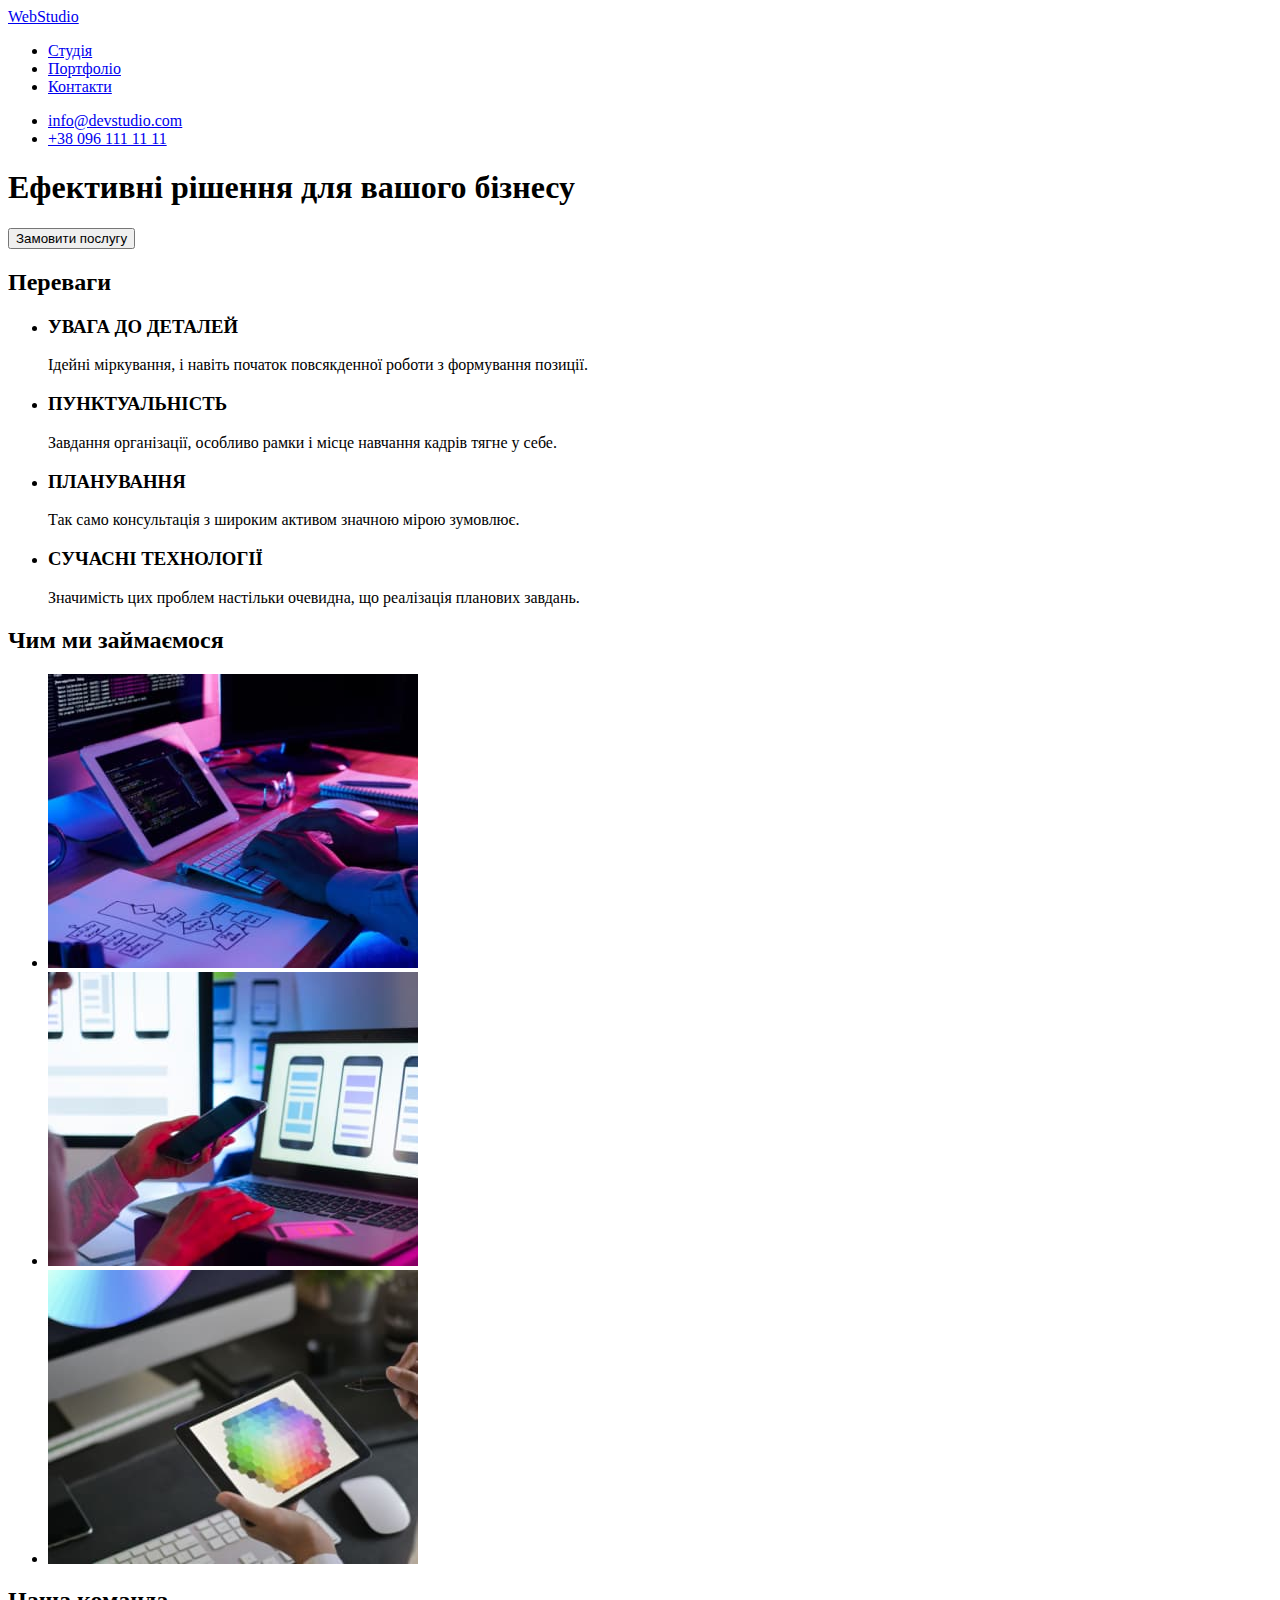
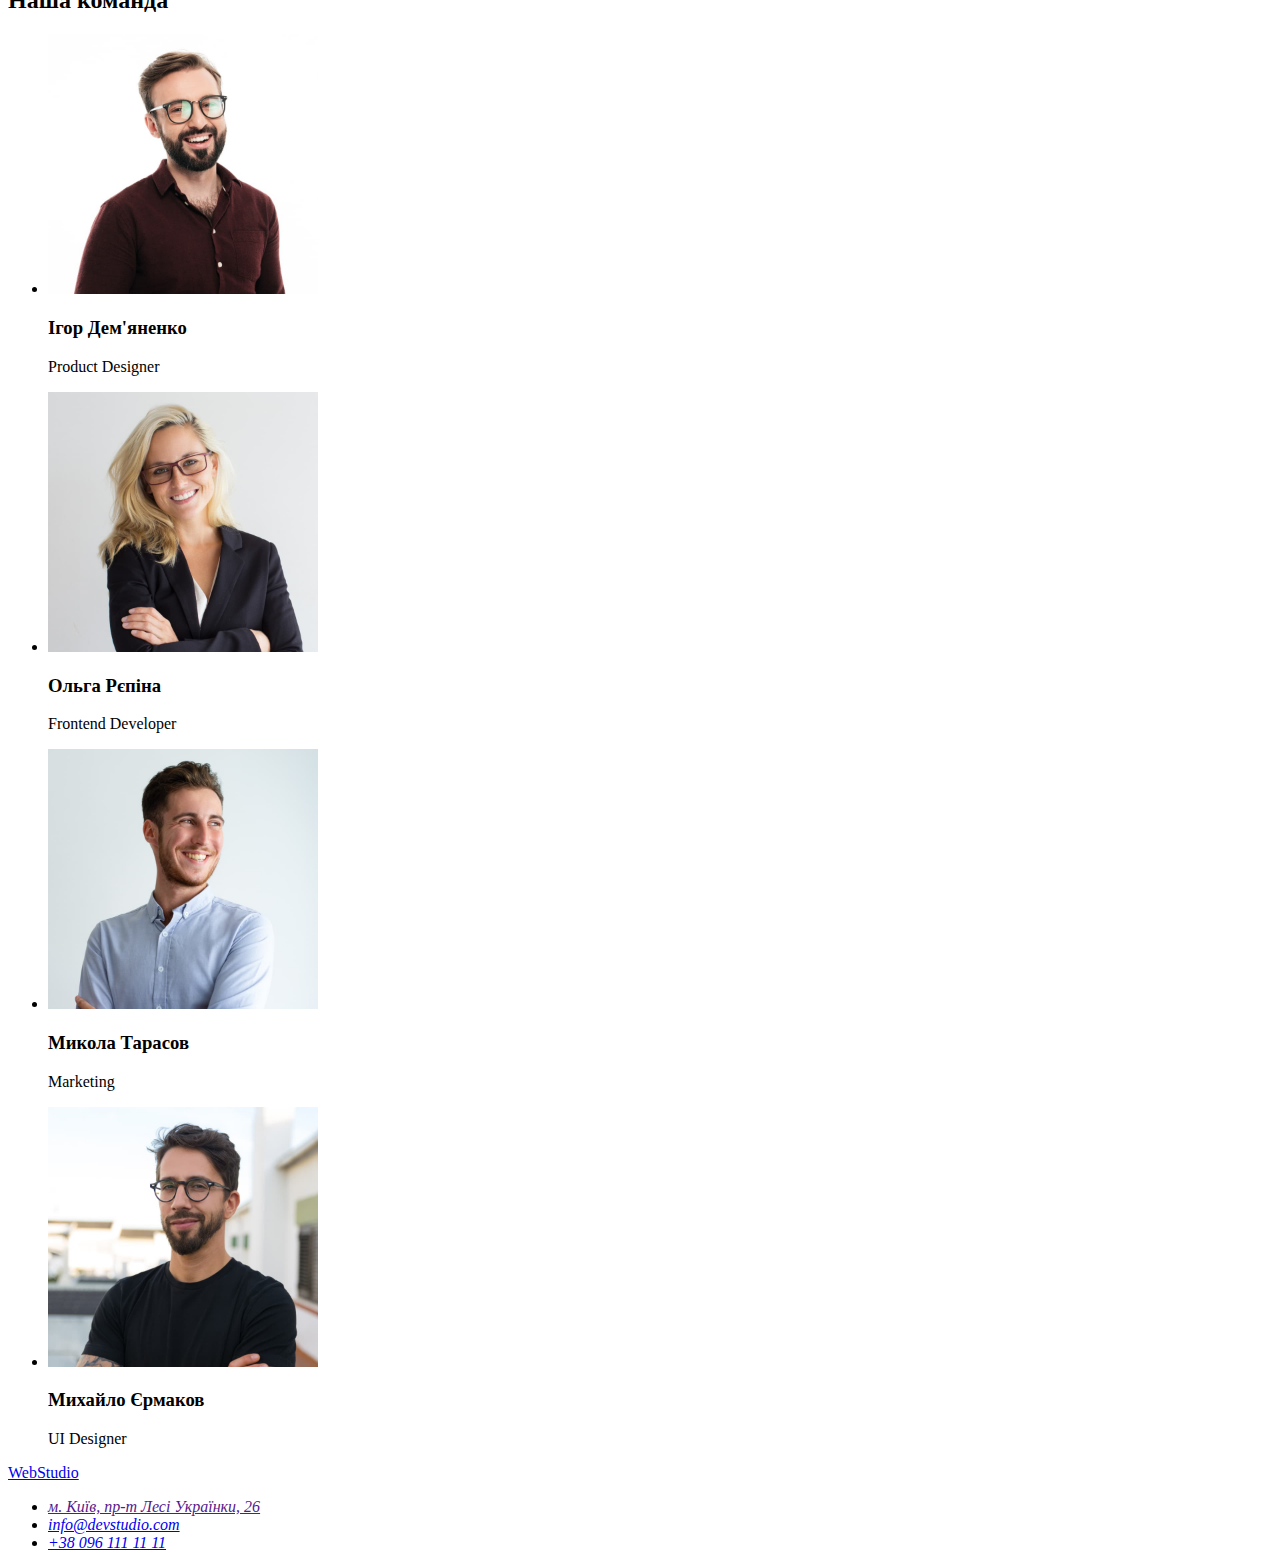
==== index.html @ 5dc20146 "Initial commit" ====
<!DOCTYPE html>
<html lang="uk">

<head>
    <meta charset="UTF-8">
    <meta http-equiv="X-UA-Compatible" content="IE=edge">
    <meta name="viewport" content="width=device-width, initial-scale=1.0">
    <title>WebStudio</title>
</head>
<body>
    <!--Шапка-->
    <header>
        <nav>
            <a href="./index.html">WebStudio</a>
            <ul>
                <li><a href="./index.html">Студія</a></li>
                <li><a href="./index.html">Портфоліо</a></li>
                <li><a href="./index.html">Контакти</a></li>
            </ul>
        </nav>
        <ul>
            <li><a href="mailto:info@devstudio.com">info@devstudio.com</a></li>
            <li><a href="tel:+380961111111">+38 096 111 11 11</a></li>
        </ul>
    </header>
    <main>
        <!--Герой-->
        <section>
            <h1>Ефективні рішення для вашого бізнесу</h1>
            <button type="button">Замовити послугу</button>
        </section>
        <!--Преимущества-->
        <section>
            <h2>Переваги</h2>
            <ul>
                <li>
                    <h3>УВАГА ДО ДЕТАЛЕЙ</h3>
                    <p>Ідейні міркування, і навіть початок повсякденної роботи з формування позиції.</p>
                </li>
                <li>
                    <h3>ПУНКТУАЛЬНІСТЬ</h3>
                    <p>Завдання організації, особливо рамки і місце навчання кадрів тягне у себе.</p>
                </li>
                <li>
                    <h3>ПЛАНУВАННЯ</h3>
                    <p>Так само консультація з широким активом значною мірою зумовлює.</p>
                </li>
                <li>
                    <h3>СУЧАСНІ ТЕХНОЛОГІЇ</h3>
                    <p>Значимість цих проблем настільки очевидна, що реалізація планових завдань.</p>
                </li>
            </ul>
        </section>
        <!--Виды работ-->
        <section>
            <h2>Чим ми займаємося</h2>
            <ul>
                <li><img src="./images/box-1.jpg" alt="види робіт" width="370"></li>
                <li><img src="./images/box-2.jpg" alt="види робіт" width="370"></li>
                <li><img src="./images/box-3.jpg" alt="види робіт" width="370"></li>
            </ul>
        </section>
        <!--Команда-->
        <section>
            <h2>Наша команда</h2>
            <ul>
                <li>
                    <img src="./images/com-1.jpg" alt="портрет" width="270">
                    <h3>Ігор Дем'яненко</h3>
                    <p lang="en">Product Designer</p>
                </li>
                <li>
                    <img src="./images/com-2.jpg" alt="портрет" width="270">
                    <h3>Ольга Рєпіна</h3>
                    <p lang="en">Frontend Developer</p>
                </li>
                <li>
                    <img src="./images/com-3.jpg" alt="портрет" width="270">
                    <h3>Микола Тарасов</h3>
                    <p lang="en">Marketing</p>
                </li>
                <li>
                    <img src="./images/com-4.jpg" alt="портрет" width="270">
                    <h3>Михайло Єрмаков</h3>
                    <p lang="en">UI Designer</p>
                </li>
            </ul>
        </section>
    </main>
    <footer>
        <a href="./index.html">WebStudio</a>
        <address>
            <ul>
                <li> <a href="">м. Київ, пр-т Лесі Українки, 26</a></li>
                <li> <a href="malto:info@devstudio.com">info@devstudio.com</a></li>
                <li> <a href="tel:+380961111111">+38 096 111 11 11</a></li>
            </ul>
        </address>
    </footer>
</body>
</html>
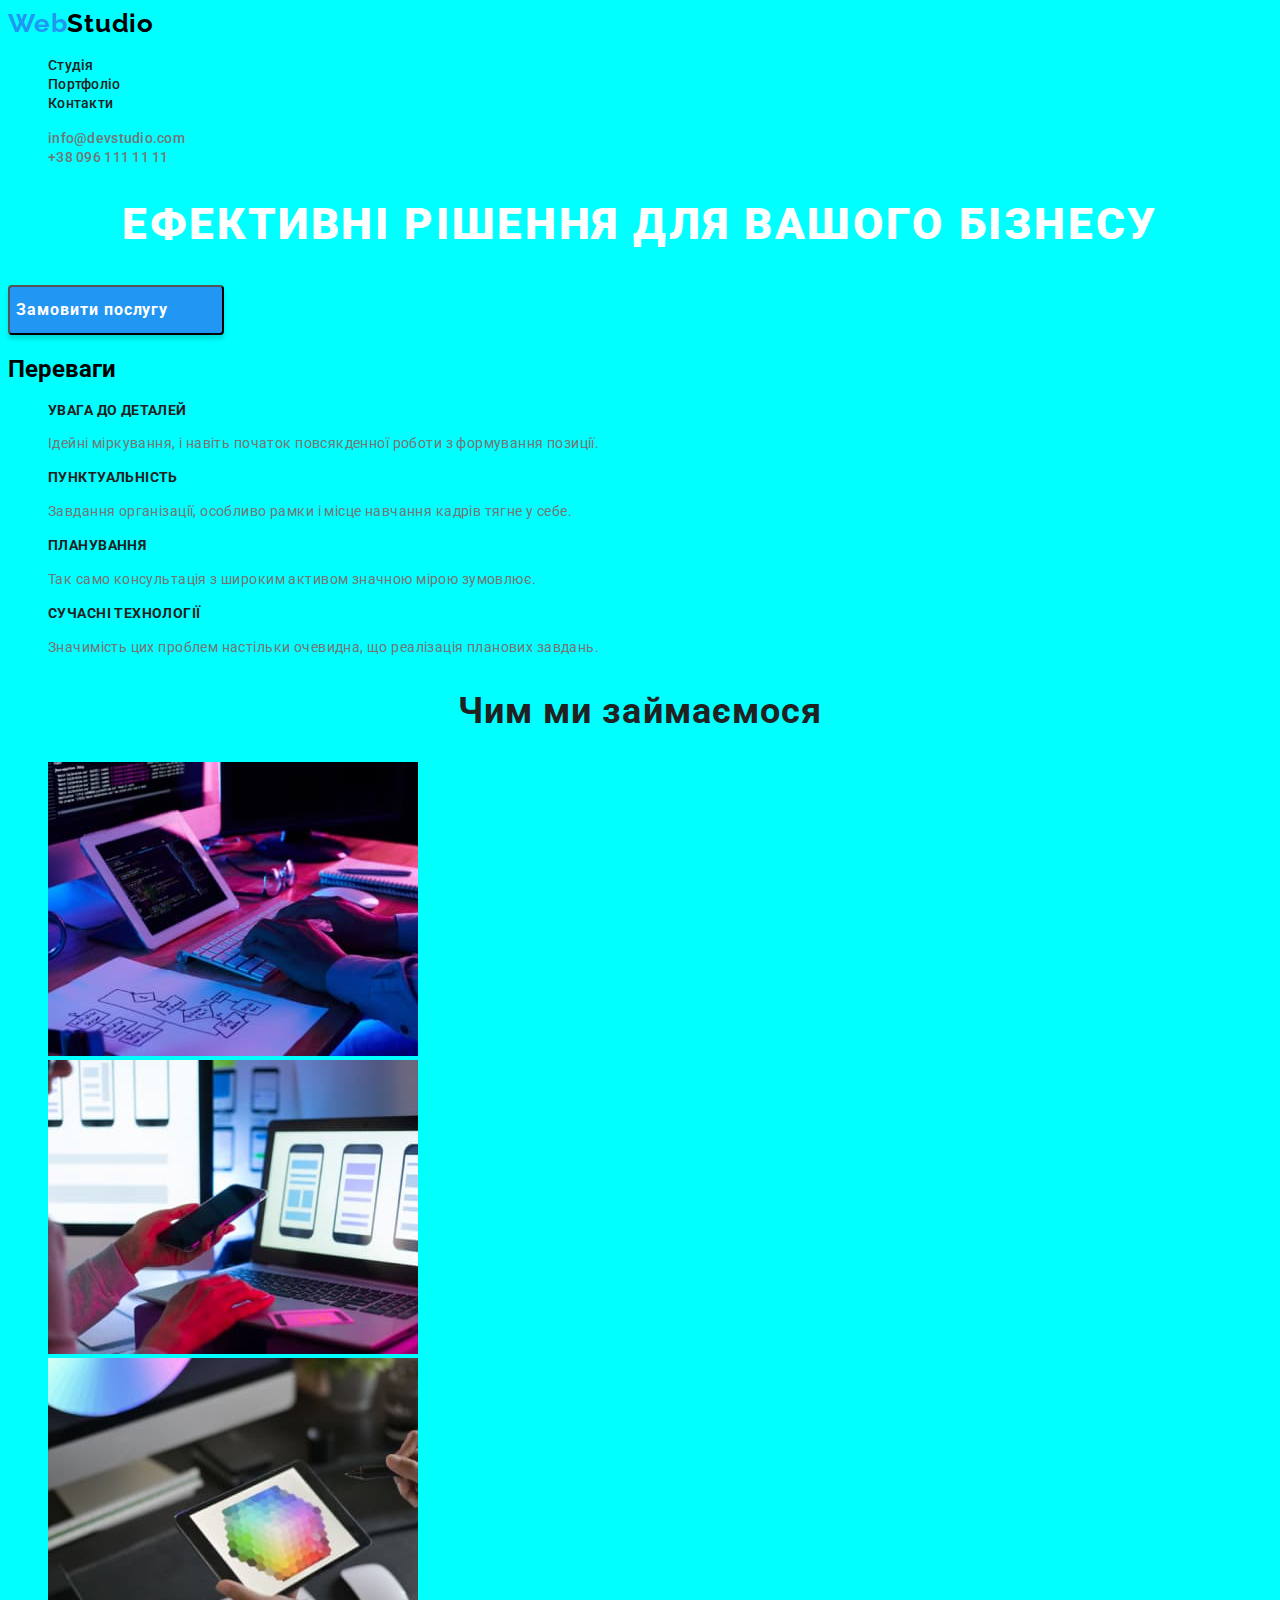
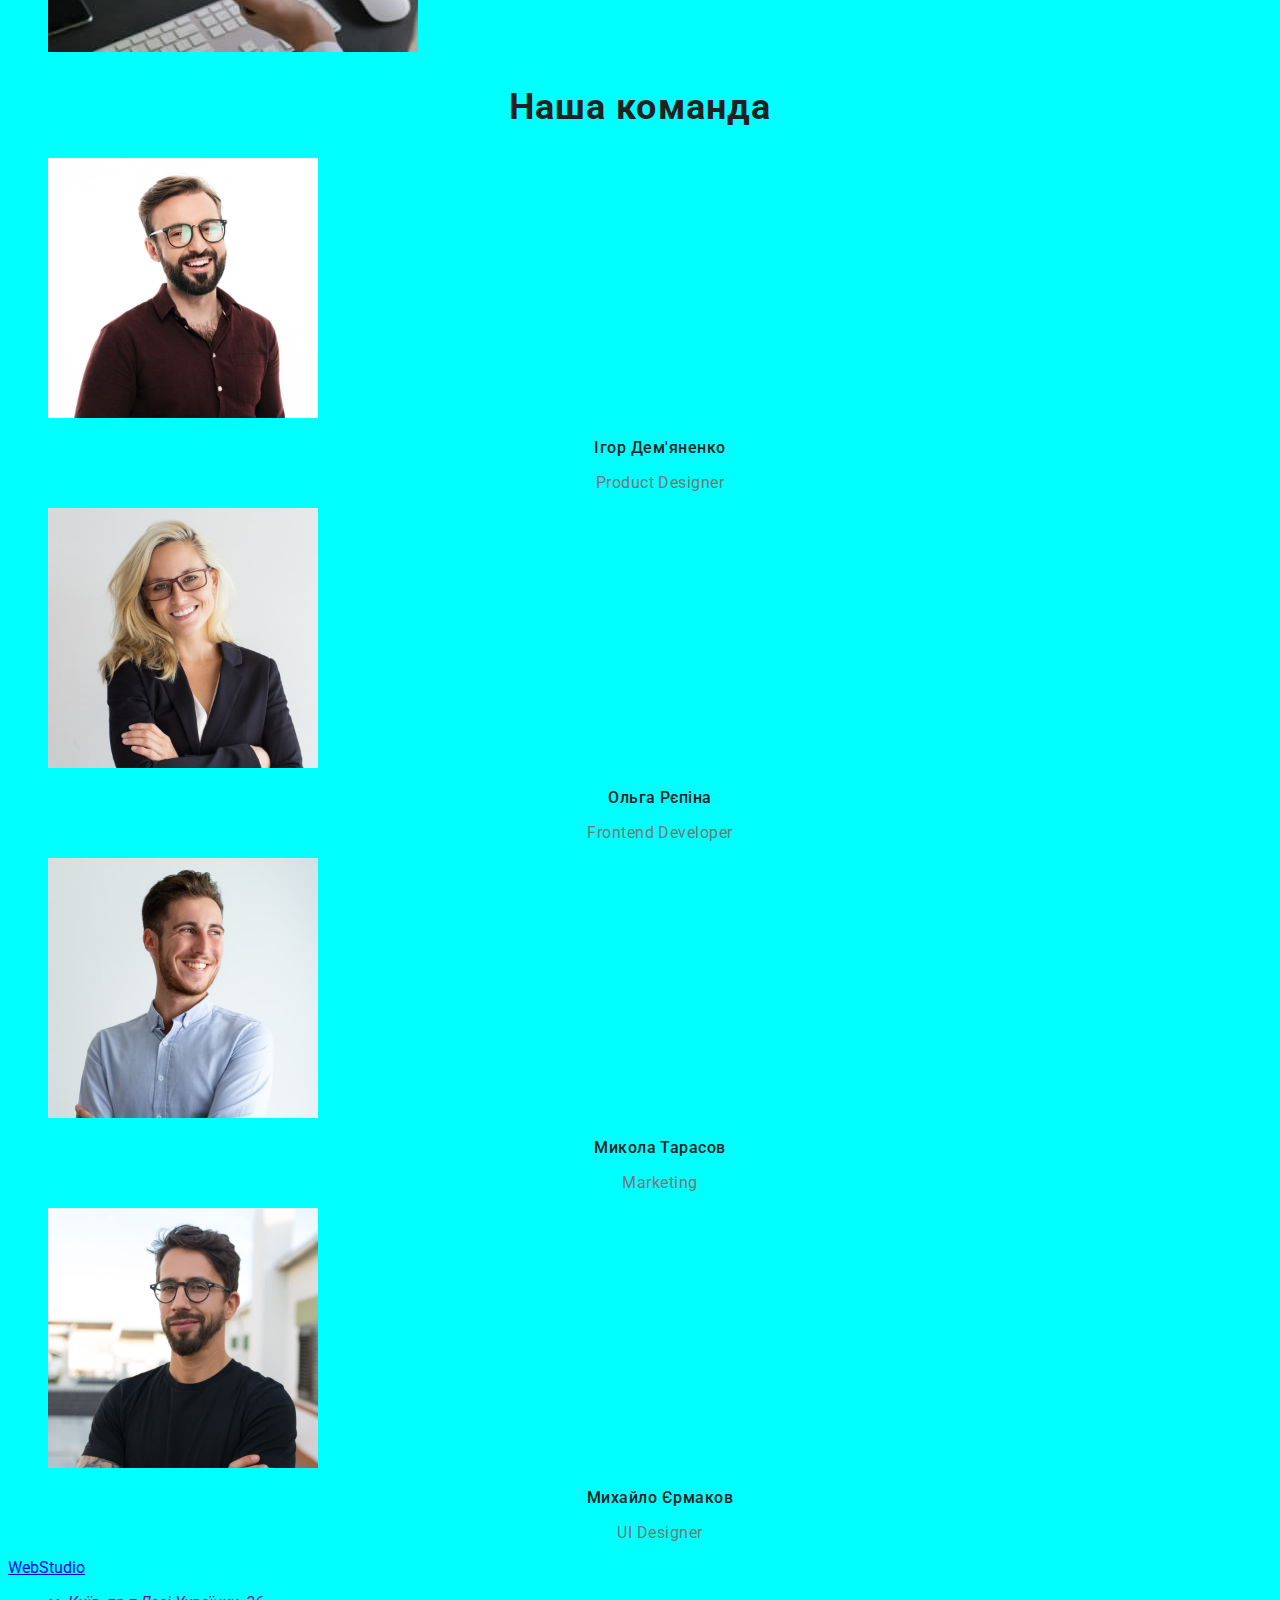
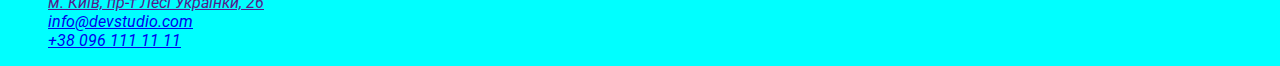
==== commit cbb7ff74: "add html portfolio" ====
--- a/index.html
+++ b/index.html
@@ -1,101 +1,142 @@
 <!DOCTYPE html>
 <html lang="uk">
-
-<head>
-    <meta charset="UTF-8">
-    <meta http-equiv="X-UA-Compatible" content="IE=edge">
-    <meta name="viewport" content="width=device-width, initial-scale=1.0">
+  <head>
+    <meta charset="UTF-8" />
+    <meta http-equiv="X-UA-Compatible" content="IE=edge" />
+    <meta name="viewport" content="width=device-width, initial-scale=1.0" />
     <title>WebStudio</title>
-</head>
-<body>
+    <link rel="preconnect" href="https://fonts.googleapis.com" />
+    <link rel="preconnect" href="https://fonts.gstatic.com" crossorigin />
+    <link
+      href="https://fonts.googleapis.com/css2?family=Raleway:wght@700&family=Roboto:wght@400;500;700;900&display=swap"
+      rel="stylesheet"
+    />
+    <link rel="stylesheet" href="./css/styles.css" />
+  </head>
+  <body>
     <!--Шапка-->
-    <header>
-        <nav>
-            <a href="./index.html">WebStudio</a>
-            <ul>
-                <li><a href="./index.html">Студія</a></li>
-                <li><a href="./index.html">Портфоліо</a></li>
-                <li><a href="./index.html">Контакти</a></li>
-            </ul>
-        </nav>
-        <ul>
-            <li><a href="mailto:info@devstudio.com">info@devstudio.com</a></li>
-            <li><a href="tel:+380961111111">+38 096 111 11 11</a></li>
+    <header class="header">
+      <nav class="header-nav">
+        <a class="logo link" href="./index.html"
+          >Web<span class="logo-header">Studio</span></a
+        >
+        <ul class="header-nav-list">
+          <li class="header-nav-item">
+            <a class="header-nav-link link" href="./index.html">Студія</a>
+          </li>
+          <li class="header-nav-item">
+            <a class="header-nav-link link" href="./portfolio.html"
+              >Портфоліо</a
+            >
+          </li>
+          <li class="header-nav-item">
+            <a class="header-nav-link link" href="./index.html">Контакти</a>
+          </li>
         </ul>
+      </nav>
+      <ul class="header-list">
+        <li class="header-item">
+          <a class="header-link link" href="mailto:info@devstudio.com"
+            >info@devstudio.com</a
+          >
+        </li>
+        <li class="header-item">
+          <a class="header-link link" href="tel:+380961111111"
+            >+38 096 111 11 11</a
+          >
+        </li>
+      </ul>
     </header>
     <main>
-        <!--Герой-->
-        <section>
-            <h1>Ефективні рішення для вашого бізнесу</h1>
-            <button type="button">Замовити послугу</button>
-        </section>
-        <!--Преимущества-->
-        <section>
-            <h2>Переваги</h2>
-            <ul>
-                <li>
-                    <h3>УВАГА ДО ДЕТАЛЕЙ</h3>
-                    <p>Ідейні міркування, і навіть початок повсякденної роботи з формування позиції.</p>
-                </li>
-                <li>
-                    <h3>ПУНКТУАЛЬНІСТЬ</h3>
-                    <p>Завдання організації, особливо рамки і місце навчання кадрів тягне у себе.</p>
-                </li>
-                <li>
-                    <h3>ПЛАНУВАННЯ</h3>
-                    <p>Так само консультація з широким активом значною мірою зумовлює.</p>
-                </li>
-                <li>
-                    <h3>СУЧАСНІ ТЕХНОЛОГІЇ</h3>
-                    <p>Значимість цих проблем настільки очевидна, що реалізація планових завдань.</p>
-                </li>
-            </ul>
-        </section>
-        <!--Виды работ-->
-        <section>
-            <h2>Чим ми займаємося</h2>
-            <ul>
-                <li><img src="./images/box-1.jpg" alt="види робіт" width="370"></li>
-                <li><img src="./images/box-2.jpg" alt="види робіт" width="370"></li>
-                <li><img src="./images/box-3.jpg" alt="види робіт" width="370"></li>
-            </ul>
-        </section>
-        <!--Команда-->
-        <section>
-            <h2>Наша команда</h2>
-            <ul>
-                <li>
-                    <img src="./images/com-1.jpg" alt="портрет" width="270">
-                    <h3>Ігор Дем'яненко</h3>
-                    <p lang="en">Product Designer</p>
-                </li>
-                <li>
-                    <img src="./images/com-2.jpg" alt="портрет" width="270">
-                    <h3>Ольга Рєпіна</h3>
-                    <p lang="en">Frontend Developer</p>
-                </li>
-                <li>
-                    <img src="./images/com-3.jpg" alt="портрет" width="270">
-                    <h3>Микола Тарасов</h3>
-                    <p lang="en">Marketing</p>
-                </li>
-                <li>
-                    <img src="./images/com-4.jpg" alt="портрет" width="270">
-                    <h3>Михайло Єрмаков</h3>
-                    <p lang="en">UI Designer</p>
-                </li>
-            </ul>
-        </section>
+      <!--Герой-->
+      <section class="hero">
+        <h1 class="hero-title">Ефективні рішення для вашого бізнесу</h1>
+        <button class="hero-button" type="button">Замовити послугу</button>
+      </section>
+      <!--Преимущества-->
+      <section class="features">
+        <h2>Переваги</h2>
+        <ul class="features-list">
+          <li class="features-item">
+            <h3 class="features-title">УВАГА ДО ДЕТАЛЕЙ</h3>
+            <p class="features-text">
+              Ідейні міркування, і навіть початок повсякденної роботи з
+              формування позиції.
+            </p>
+          </li>
+          <li class="features-item">
+            <h3 class="features-title">ПУНКТУАЛЬНІСТЬ</h3>
+            <p class="features-text">
+              Завдання організації, особливо рамки і місце навчання кадрів тягне
+              у себе.
+            </p>
+          </li>
+          <li class="features-item">
+            <h3 class="features-title">ПЛАНУВАННЯ</h3>
+            <p class="features-text">
+              Так само консультація з широким активом значною мірою зумовлює.
+            </p>
+          </li>
+          <li class="features-item">
+            <h3 class="features-title">СУЧАСНІ ТЕХНОЛОГІЇ</h3>
+            <p class="features-text">
+              Значимість цих проблем настільки очевидна, що реалізація планових
+              завдань.
+            </p>
+          </li>
+        </ul>
+      </section>
+      <!--Виды работ-->
+      <section class="work">
+        <h2 class="work-title">Чим ми займаємося</h2>
+        <ul class="work-list">
+          <li class="work-item">
+            <img src="./images/box-1.jpg" alt="види робіт" width="370" />
+          </li>
+          <li class="work-item">
+            <img src="./images/box-2.jpg" alt="види робіт" width="370" />
+          </li>
+          <li class="work-item">
+            <img src="./images/box-3.jpg" alt="види робіт" width="370" />
+          </li>
+        </ul>
+      </section>
+      <!--Команда-->
+      <section class="team">
+        <h2 class="team-title">Наша команда</h2>
+        <ul class="team-list">
+          <li class="team-item">
+            <img src="./images/com-1.jpg" alt="портрет" width="270" />
+            <h3 class="team-title-secondary">Ігор Дем'яненко</h3>
+            <p class="team-text" lang="en">Product Designer</p>
+          </li>
+          <li class="team-item">
+            <img src="./images/com-2.jpg" alt="портрет" width="270" />
+            <h3 class="team-title-secondary">Ольга Рєпіна</h3>
+            <p class="team-text" lang="en">Frontend Developer</p>
+          </li>
+          <li class="team-item">
+            <img src="./images/com-3.jpg" alt="портрет" width="270" />
+            <h3 class="team-title-secondary">Микола Тарасов</h3>
+            <p class="team-text" lang="en">Marketing</p>
+          </li>
+          <li class="team-item">
+            <img src="./images/com-4.jpg" alt="портрет" width="270" />
+            <h3 class="team-title-secondary">Михайло Єрмаков</h3>
+            <p class="team-text" lang="en">UI Designer</p>
+          </li>
+        </ul>
+      </section>
     </main>
-    <footer>
-        <a href="./index.html">WebStudio</a>
-        <address>
-            <ul>
-                <li> <a href="">м. Київ, пр-т Лесі Українки, 26</a></li>
-                <li> <a href="malto:info@devstudio.com">info@devstudio.com</a></li>
-                <li> <a href="tel:+380961111111">+38 096 111 11 11</a></li>
-            </ul>
-        </address>
+    <footer class="footer">
+      <a href="./index.html">WebStudio</a>
+      <address>
+        <ul>
+          <li><a href="">м. Київ, пр-т Лесі Українки, 26</a></li>
+          <li><a href="malto:info@devstudio.com">info@devstudio.com</a></li>
+          <li><a href="tel:+380961111111">+38 096 111 11 11</a></li>
+        </ul>
+      </address>
     </footer>
-</body>
-</html>+  </body>
+</html>
--- a/css/styles.css
+++ b/css/styles.css
@@ -0,0 +1,149 @@
+:root {
+  --primery-text-color: #757575;
+  --title-text-color: #212121;
+  --accent-color: #2196f3;
+}
+body {
+  font-family: Roboto, sans-serif;
+  background-color: aqua;
+}
+
+ul {
+  list-style: none;
+}
+
+.link {
+  text-decoration: none;
+}
+
+/* -------Header------- */
+.logo:hover,
+.logo:focus {
+  color: var(--accent-color);
+}
+.logo {
+  font-family: "Raleway";
+  font-style: normal;
+  font-weight: 700;
+  font-size: 26px;
+  line-height: 1.19;
+  letter-spacing: 0.03em;
+  color: var(--accent-color);
+}
+
+.logo-header {
+  color: #000000;
+}
+
+.header-nav-link:hover,
+.header-nav-link:focus {
+  color: var(--accent-color);
+}
+
+.header-nav-link.current {
+  color: var(--accent-color);
+}
+.header-nav-link {
+  font-weight: 500;
+  font-size: 14px;
+  line-height: 1.14;
+  letter-spacing: 0.02em;
+  color: var(--title-text-color);
+}
+
+.header-link:hover,
+.header-link:focus {
+  color: var(--accent-color);
+}
+
+.header-link {
+  font-weight: 500;
+  font-size: 14px;
+  line-height: 1.14;
+  letter-spacing: 0.02em;
+  color: var(--primery-text-color);
+}
+
+/* -------Hero------- */
+
+.hero-title {
+  font-weight: 900;
+  font-size: 44px;
+  line-height: 1.36;
+  text-align: center;
+  letter-spacing: 0.06em;
+  text-transform: uppercase;
+  color: #ffffff;
+}
+
+.hero-button {
+  font-family: inherit;
+  font-weight: 700;
+  font-size: 16px;
+  line-height: 1.88;
+  display: flex;
+  align-items: center;
+  text-align: center;
+  letter-spacing: 0.06em;
+  color: #ffffff;
+
+  width: 216px;
+  height: 50px;
+  left: 692px;
+  top: 430px;
+
+  background: #2196f3;
+  box-shadow: 0px 4px 4px rgba(0, 0, 0, 0.15);
+  border-radius: 4px;
+}
+
+/* -------Features------- */
+
+.features-title {
+  font-weight: 700;
+  font-size: 14px;
+  line-height: 1.14;
+  letter-spacing: 0.03em;
+  text-transform: uppercase;
+  color: var(--title-text-color);
+}
+
+.features-text {
+  font-weight: 400;
+  font-size: 14px;
+  line-height: 1.71;
+  letter-spacing: 0.03em;
+  color: var(--primery-text-color);
+}
+
+/* -------Work------- */
+
+.work-title,
+.team-title {
+  font-weight: 700;
+  font-size: 36px;
+  line-height: 1.17;
+  text-align: center;
+  letter-spacing: 0.03em;
+  color: var(--title-text-color);
+}
+
+/* -------Team------- */
+
+.team-title-secondary {
+  font-weight: 500;
+  font-size: 16px;
+  line-height: 1.19;
+  text-align: center;
+  letter-spacing: 0.03em;
+  color: var(--title-text-color);
+}
+
+.team-text {
+  font-weight: 400;
+  font-size: 16px;
+  line-height: 1.19;
+  text-align: center;
+  letter-spacing: 0.03em;
+  color: var(--primery-text-color);
+}
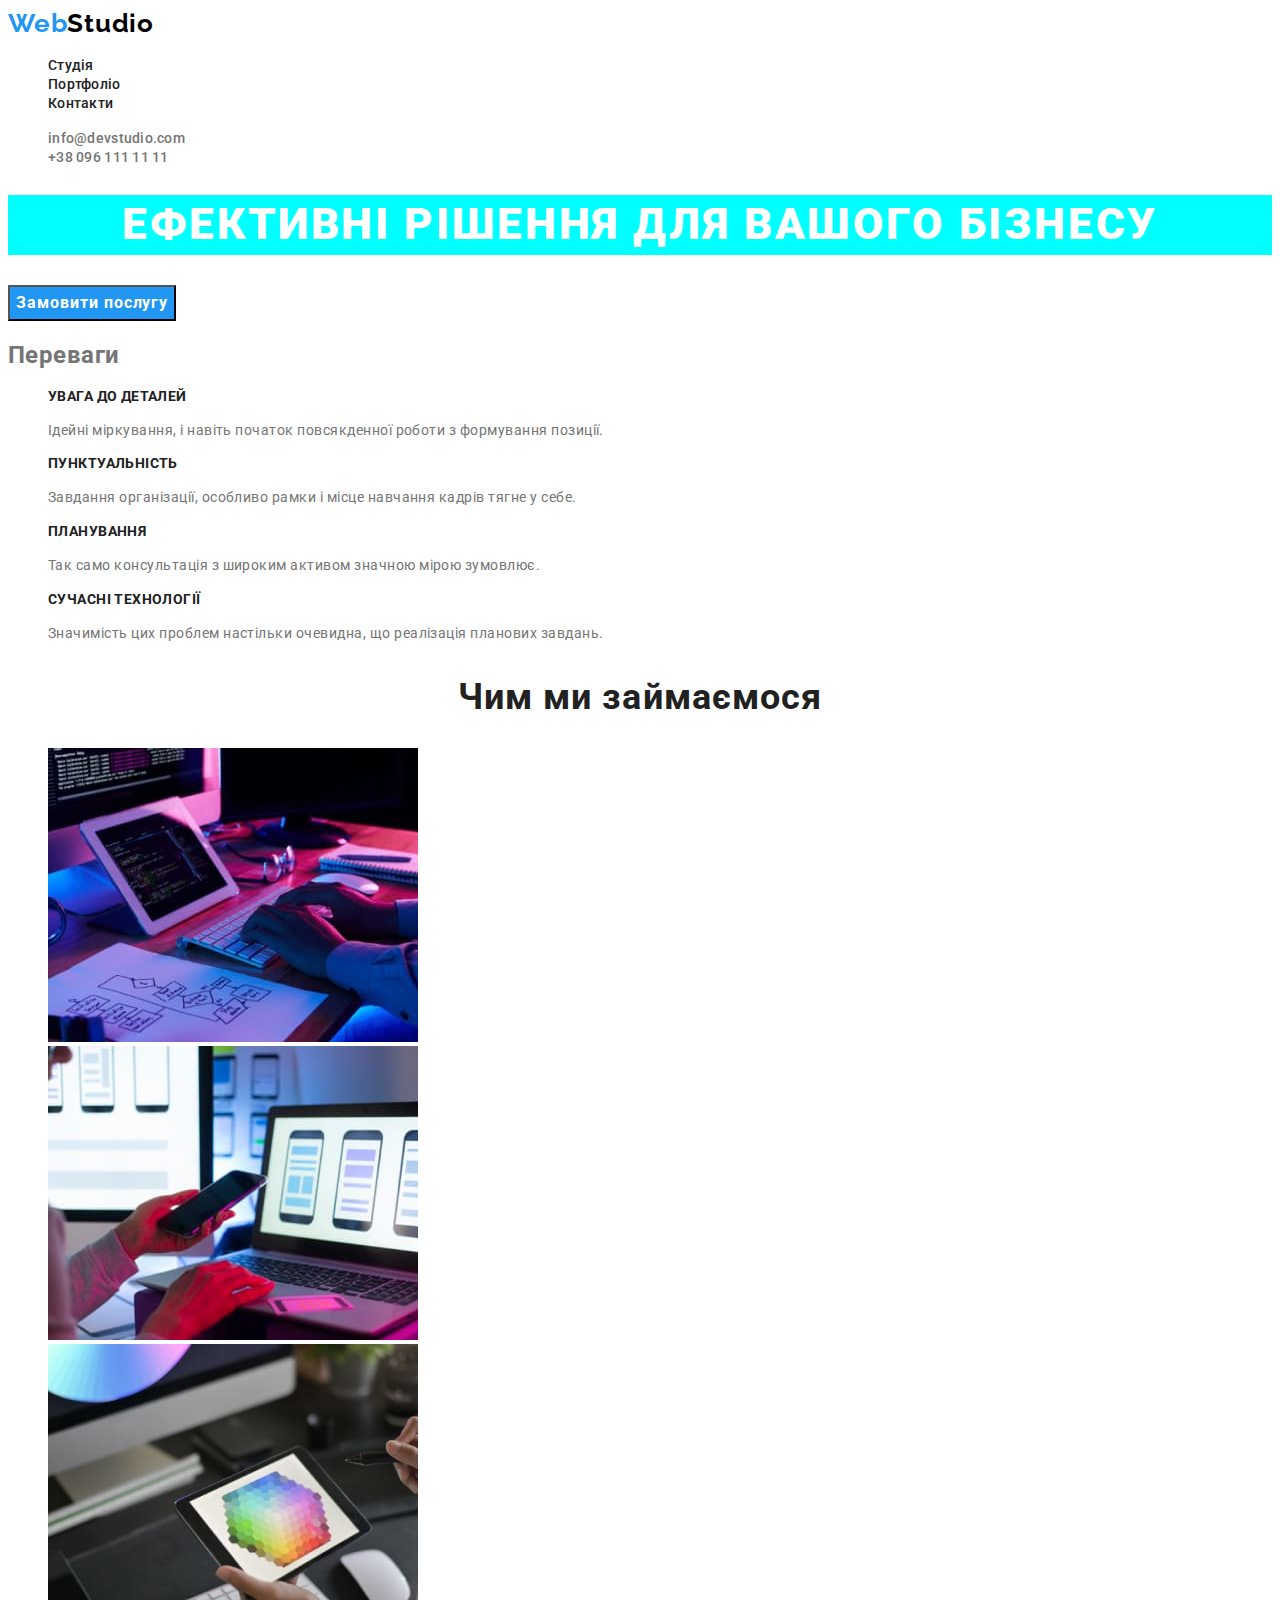
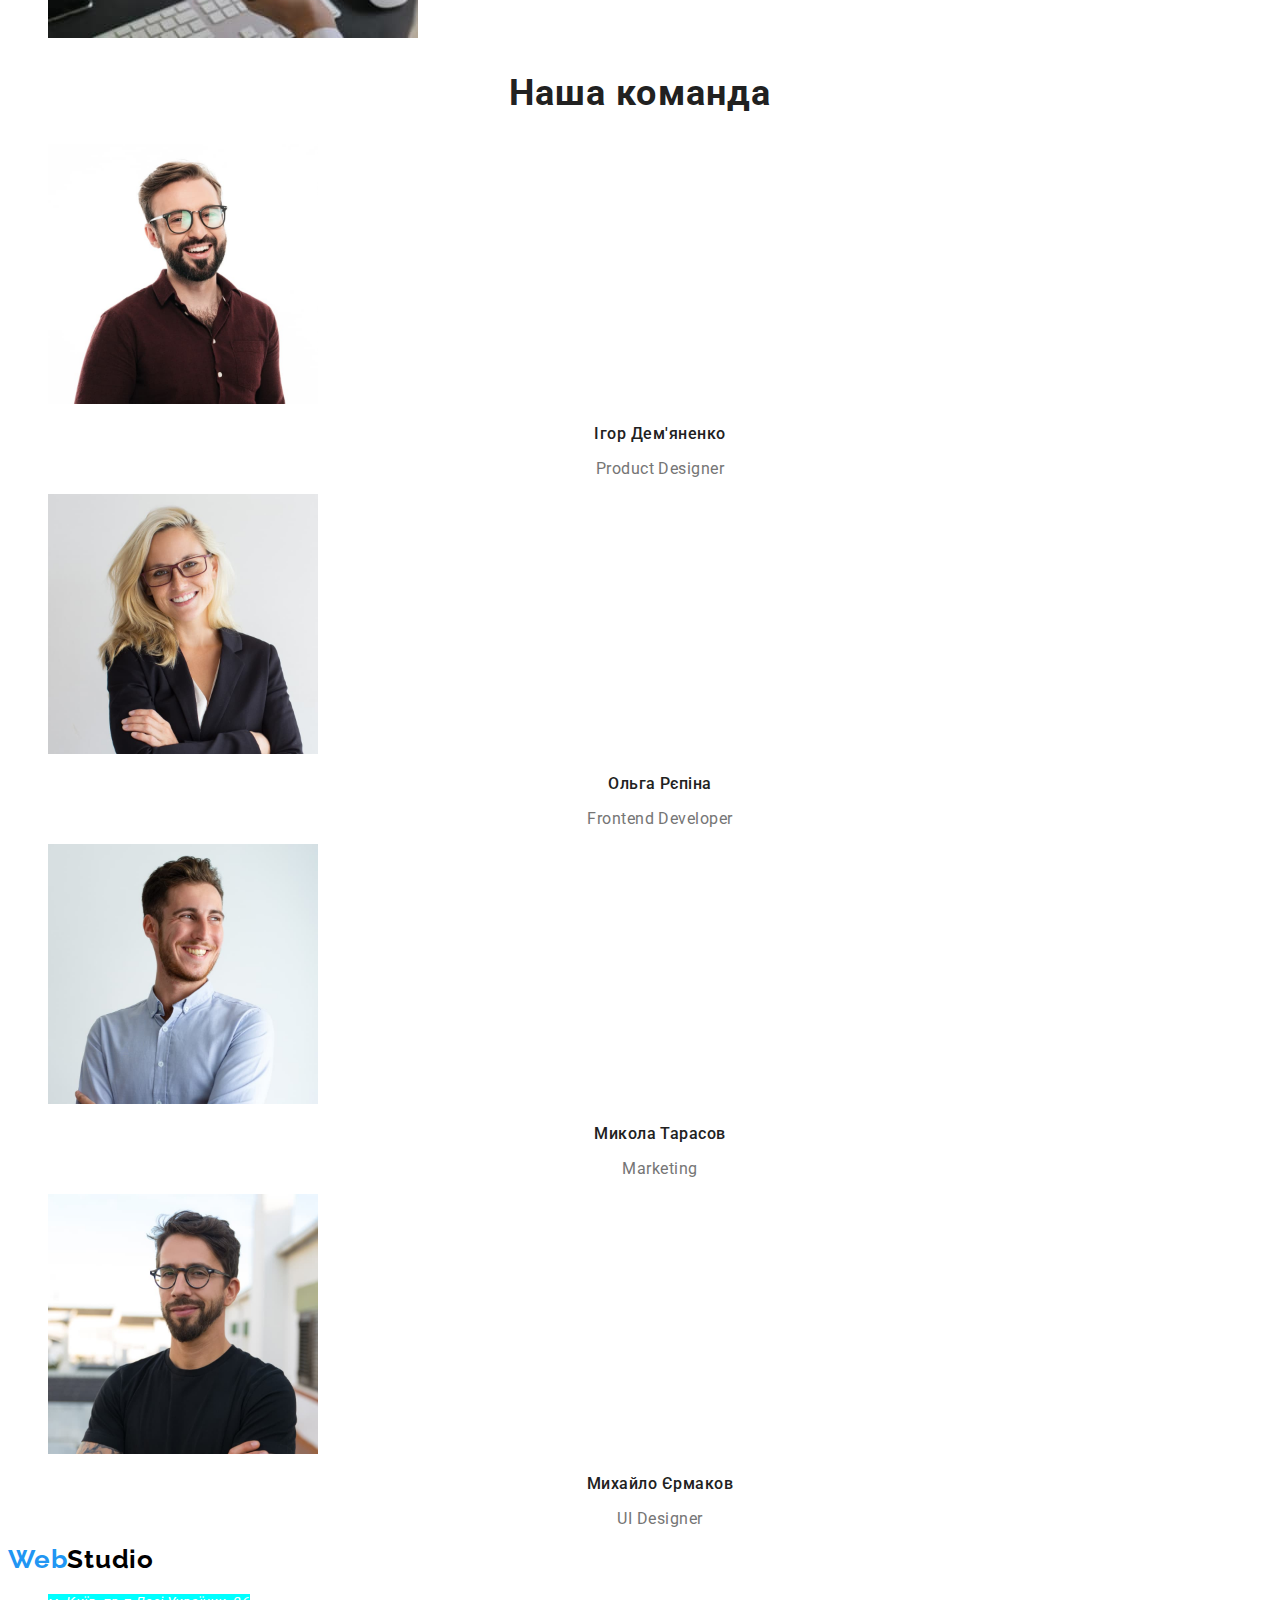
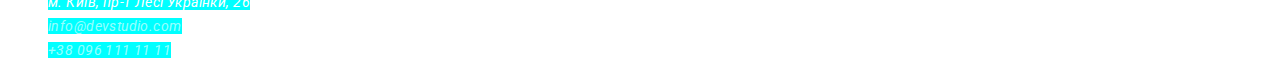
==== commit b4f29918: "add second homework" ====
--- a/index.html
+++ b/index.html
@@ -18,7 +18,7 @@
     <header class="header">
       <nav class="header-nav">
         <a class="logo link" href="./index.html"
-          >Web<span class="logo-header">Studio</span></a
+          >Web<span class="logo-secondary">Studio</span></a
         >
         <ul class="header-nav-list">
           <li class="header-nav-item">
@@ -87,16 +87,16 @@
         </ul>
       </section>
       <!--Виды работ-->
-      <section class="work">
-        <h2 class="work-title">Чим ми займаємося</h2>
-        <ul class="work-list">
-          <li class="work-item">
+      <section class="works">
+        <h2 class="works-title">Чим ми займаємося</h2>
+        <ul class="works-list">
+          <li class="works-item">
             <img src="./images/box-1.jpg" alt="види робіт" width="370" />
           </li>
-          <li class="work-item">
+          <li class="works-item">
             <img src="./images/box-2.jpg" alt="види робіт" width="370" />
           </li>
-          <li class="work-item">
+          <li class="works-item">
             <img src="./images/box-3.jpg" alt="види робіт" width="370" />
           </li>
         </ul>
@@ -129,12 +129,26 @@
       </section>
     </main>
     <footer class="footer">
-      <a href="./index.html">WebStudio</a>
+      <a class="logo link" href="./index.html"
+        >Web<span class="logo-secondary">Studio</span></a
+      >
       <address>
-        <ul>
-          <li><a href="">м. Київ, пр-т Лесі Українки, 26</a></li>
-          <li><a href="malto:info@devstudio.com">info@devstudio.com</a></li>
-          <li><a href="tel:+380961111111">+38 096 111 11 11</a></li>
+        <ul class="footer-list">
+          <li>
+            <a class="footer-link link address" href=""
+              >м. Київ, пр-т Лесі Українки, 26</a
+            >
+          </li>
+          <li>
+            <a class="footer-link link" href="malto:info@devstudio.com"
+              >info@devstudio.com</a
+            >
+          </li>
+          <li>
+            <a class="footer-link link" href="tel:+380961111111"
+              >+38 096 111 11 11</a
+            >
+          </li>
         </ul>
       </address>
     </footer>
--- a/css/styles.css
+++ b/css/styles.css
@@ -5,7 +5,8 @@
 }
 body {
   font-family: Roboto, sans-serif;
-  background-color: aqua;
+  color: var(--primery-text-color);
+  letter-spacing: 0.03em;
 }
 
 ul {
@@ -24,31 +25,29 @@
 .logo {
   font-family: "Raleway";
   font-style: normal;
+  color: var(--accent-color);
   font-weight: 700;
   font-size: 26px;
   line-height: 1.19;
   letter-spacing: 0.03em;
-  color: var(--accent-color);
 }
 
-.logo-header {
+.logo-secondary {
   color: #000000;
 }
 
 .header-nav-link:hover,
-.header-nav-link:focus {
+.header-nav-link:focus,
+.header-nav-link.current {
   color: var(--accent-color);
 }
 
-.header-nav-link.current {
-  color: var(--accent-color);
-}
 .header-nav-link {
+  color: var(--title-text-color);
   font-weight: 500;
   font-size: 14px;
   line-height: 1.14;
   letter-spacing: 0.02em;
-  color: var(--title-text-color);
 }
 
 .header-link:hover,
@@ -57,27 +56,30 @@
 }
 
 .header-link {
+  color: var(--primery-text-color);
   font-weight: 500;
   font-size: 14px;
   line-height: 1.14;
   letter-spacing: 0.02em;
-  color: var(--primery-text-color);
 }
 
 /* -------Hero------- */
 
 .hero-title {
+  color: #ffffff;
+  background-color: aqua;
   font-weight: 900;
   font-size: 44px;
   line-height: 1.36;
   text-align: center;
   letter-spacing: 0.06em;
   text-transform: uppercase;
-  color: #ffffff;
 }
 
 .hero-button {
   font-family: inherit;
+  color: #ffffff;
+  background-color: var(--accent-color);
   font-weight: 700;
   font-size: 16px;
   line-height: 1.88;
@@ -85,58 +87,45 @@
   align-items: center;
   text-align: center;
   letter-spacing: 0.06em;
-  color: #ffffff;
-
-  width: 216px;
-  height: 50px;
-  left: 692px;
-  top: 430px;
-
-  background: #2196f3;
-  box-shadow: 0px 4px 4px rgba(0, 0, 0, 0.15);
-  border-radius: 4px;
 }
 
 /* -------Features------- */
 
 .features-title {
+  color: var(--title-text-color);
   font-weight: 700;
   font-size: 14px;
   line-height: 1.14;
   letter-spacing: 0.03em;
   text-transform: uppercase;
-  color: var(--title-text-color);
 }
 
 .features-text {
-  font-weight: 400;
   font-size: 14px;
   line-height: 1.71;
-  letter-spacing: 0.03em;
-  color: var(--primery-text-color);
 }
 
-/* -------Work------- */
+/* -------Works------- */
 
-.work-title,
+.works-title,
 .team-title {
+  color: var(--title-text-color);
   font-weight: 700;
   font-size: 36px;
   line-height: 1.17;
   text-align: center;
   letter-spacing: 0.03em;
-  color: var(--title-text-color);
 }
 
 /* -------Team------- */
 
 .team-title-secondary {
+  color: var(--title-text-color);
   font-weight: 500;
   font-size: 16px;
   line-height: 1.19;
   text-align: center;
   letter-spacing: 0.03em;
-  color: var(--title-text-color);
 }
 
 .team-text {
@@ -144,6 +133,60 @@
   font-size: 16px;
   line-height: 1.19;
   text-align: center;
+}
+
+/* -------Footer------- */
+.footer-link:hover,
+.footer-link:focus {
+  color: var(--accent-color);
+}
+
+.footer-link.address {
+  color: #ffffff;
+  background-color: aqua;
+  font-size: 14px;
+  line-height: 1.71;
   letter-spacing: 0.03em;
+}
+
+.footer-link {
+  color: rgba(255, 255, 255, 0.6);
+  background-color: aqua;
+  font-size: 14px;
+  line-height: 1.71;
+  letter-spacing: 0.03em;
+}
+
+/* -------Оформление Portfolio------- */
+
+.button:hover,
+.button:focus {
+  color: #FFFFFF;
+  background-color: var(--accent-color);;
+}
+.button {
+  color: var(--title-text-color);
+  background: #F5F4FA;
+  font-family: "Roboto";
+  font-style: normal;
+  font-weight: 500;
+  font-size: 16px;
+  line-height: 1.62;
+  text-align: center;
+  letter-spacing: 0.03em;
+}
+
+.filter-title {
+  color: var(--title-text-color);
+  font-weight: 700;
+  font-size: 18px;
+  line-height: 2x;
+  letter-spacing: 0.06em;
+  text-decoration: none;
+}
+
+.filter-text {
   color: var(--primery-text-color);
+  font-size: 16px;
+  line-height: 1.88;
 }
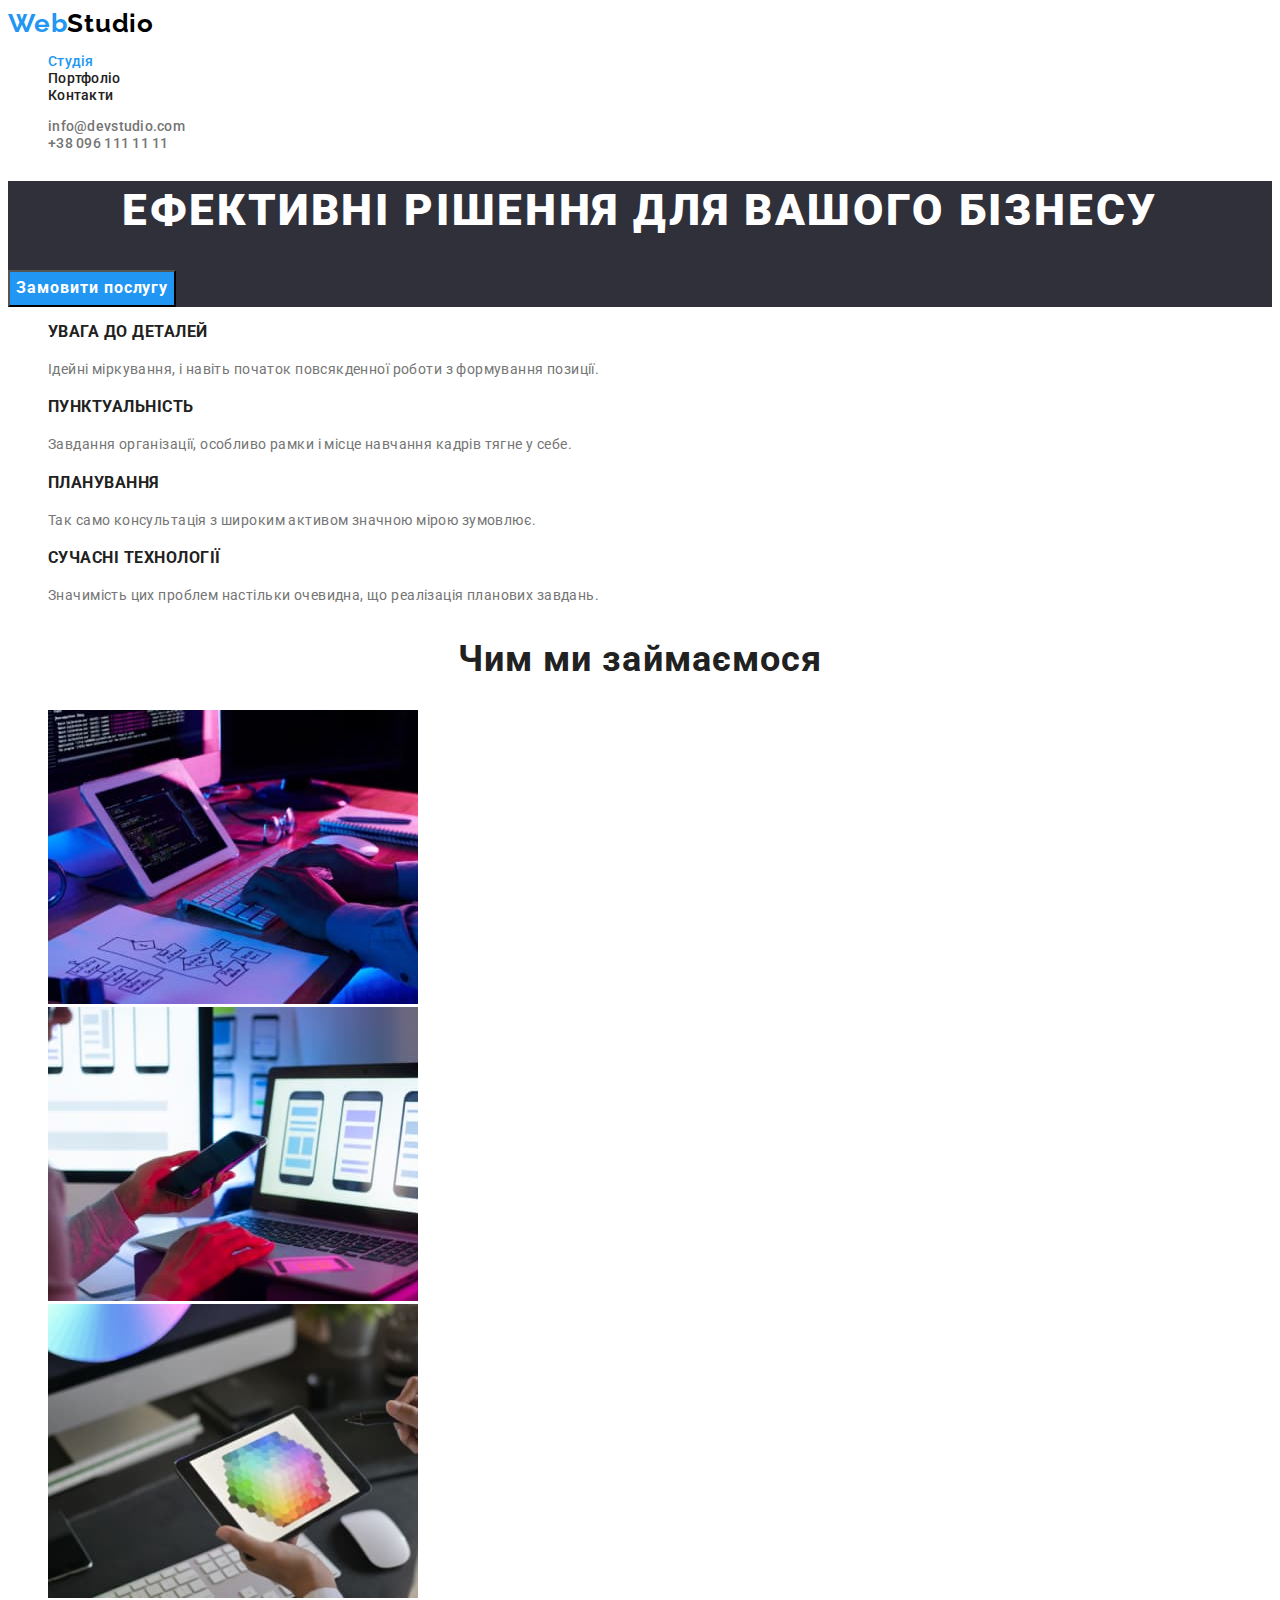
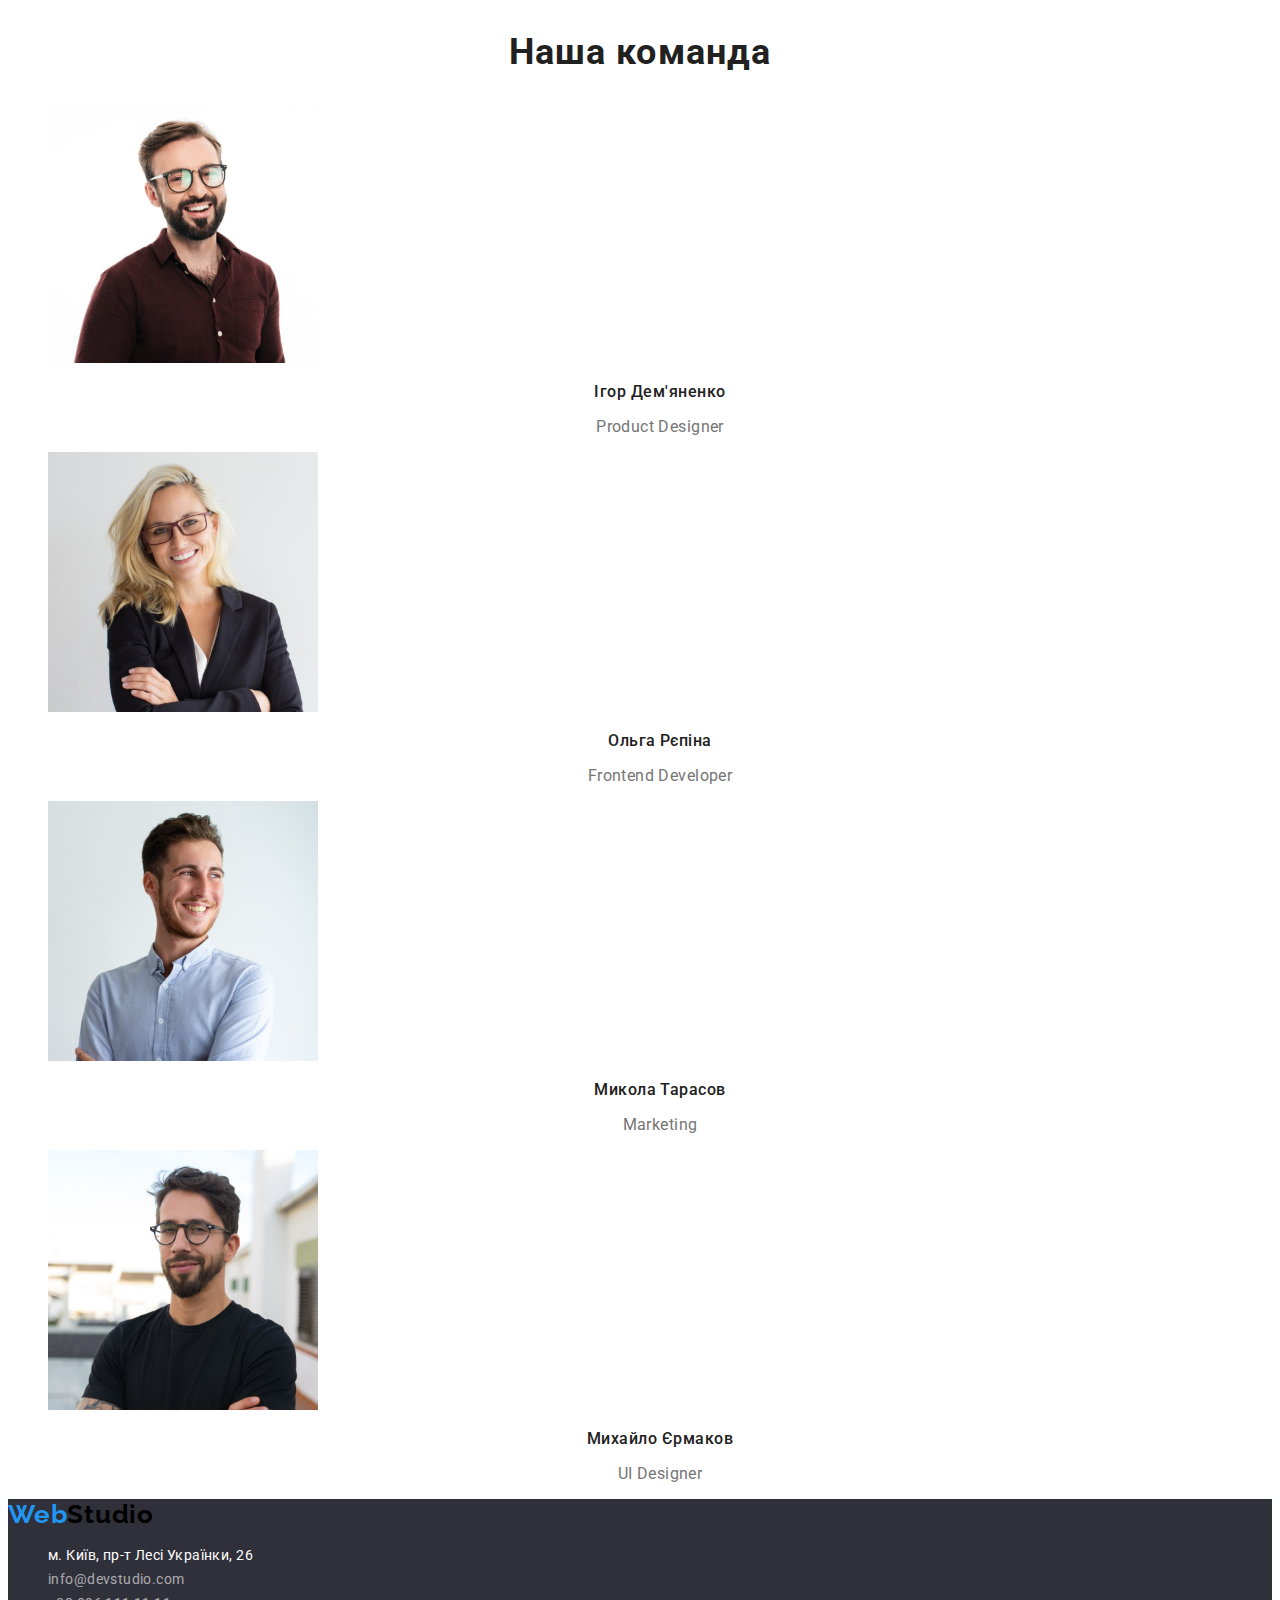
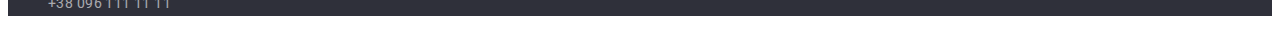
==== commit dff830b5: "add finish second homework" ====
--- a/index.html
+++ b/index.html
@@ -22,7 +22,9 @@
         >
         <ul class="header-nav-list">
           <li class="header-nav-item">
-            <a class="header-nav-link link" href="./index.html">Студія</a>
+            <a class="header-nav-link link current" href="./index.html"
+              >Студія</a
+            >
           </li>
           <li class="header-nav-item">
             <a class="header-nav-link link" href="./portfolio.html"
@@ -55,7 +57,7 @@
       </section>
       <!--Преимущества-->
       <section class="features">
-        <h2>Переваги</h2>
+        <h2 class="visually-hidden">Переваги</h2>
         <ul class="features-list">
           <li class="features-item">
             <h3 class="features-title">УВАГА ДО ДЕТАЛЕЙ</h3>
--- a/css/styles.css
+++ b/css/styles.css
@@ -2,10 +2,13 @@
   --primery-text-color: #757575;
   --title-text-color: #212121;
   --accent-color: #2196f3;
+  --additional-color:  #ffffff;
 }
 body {
   font-family: Roboto, sans-serif;
   color: var(--primery-text-color);
+  background-color: var(--additional-color);
+  font-size: 14px;
   letter-spacing: 0.03em;
 }
 
@@ -14,7 +17,7 @@
 }
 
 .link {
-  text-decoration: none;
+    text-decoration: none;
 }
 
 /* -------Header------- */
@@ -23,7 +26,7 @@
   color: var(--accent-color);
 }
 .logo {
-  font-family: "Raleway";
+  font-family: "Raleway", sans-serif;
   font-style: normal;
   color: var(--accent-color);
   font-weight: 700;
@@ -45,7 +48,6 @@
 .header-nav-link {
   color: var(--title-text-color);
   font-weight: 500;
-  font-size: 14px;
   line-height: 1.14;
   letter-spacing: 0.02em;
 }
@@ -58,16 +60,17 @@
 .header-link {
   color: var(--primery-text-color);
   font-weight: 500;
-  font-size: 14px;
   line-height: 1.14;
   letter-spacing: 0.02em;
 }
 
 /* -------Hero------- */
 
+.hero {
+  background-color: #2F303A;
+}
 .hero-title {
-  color: #ffffff;
-  background-color: aqua;
+  color: var(--additional-color);
   font-weight: 900;
   font-size: 44px;
   line-height: 1.36;
@@ -78,7 +81,7 @@
 
 .hero-button {
   font-family: inherit;
-  color: #ffffff;
+  color: var(--additional-color);
   background-color: var(--accent-color);
   font-weight: 700;
   font-size: 16px;
@@ -87,21 +90,31 @@
   align-items: center;
   text-align: center;
   letter-spacing: 0.06em;
+  cursor: pointer;
 }
 
 /* -------Features------- */
 
+.visually-hidden {
+  position: absolute;
+  white-space: nowrap;
+  width: 1px;
+  height: 1px;
+  overflow: hidden;
+  border: 0;
+  padding: 0;
+  clip: rect(0 0 0 0);
+  clip-path: inset(50%);
+  margin: -1px;
+}
 .features-title {
   color: var(--title-text-color);
-  font-weight: 700;
-  font-size: 14px;
   line-height: 1.14;
   letter-spacing: 0.03em;
   text-transform: uppercase;
 }
 
 .features-text {
-  font-size: 14px;
   line-height: 1.71;
 }
 
@@ -110,7 +123,6 @@
 .works-title,
 .team-title {
   color: var(--title-text-color);
-  font-weight: 700;
   font-size: 36px;
   line-height: 1.17;
   text-align: center;
@@ -129,64 +141,66 @@
 }
 
 .team-text {
-  font-weight: 400;
   font-size: 16px;
   line-height: 1.19;
   text-align: center;
 }
 
 /* -------Footer------- */
+
+.footer {
+  background-color: #2F303A;
+}
 .footer-link:hover,
 .footer-link:focus {
   color: var(--accent-color);
 }
 
 .footer-link.address {
-  color: #ffffff;
-  background-color: aqua;
-  font-size: 14px;
+  color: var(--additional-color);
   line-height: 1.71;
   letter-spacing: 0.03em;
 }
 
 .footer-link {
   color: rgba(255, 255, 255, 0.6);
-  background-color: aqua;
-  font-size: 14px;
   line-height: 1.71;
   letter-spacing: 0.03em;
+  font-style: normal;
 }
 
 /* -------Оформление Portfolio------- */
 
 .button:hover,
 .button:focus {
-  color: #FFFFFF;
-  background-color: var(--accent-color);;
-}
+  color: var(--additional-color);
+  background-color: var(--accent-color);
+}
+
 .button {
   color: var(--title-text-color);
   background: #F5F4FA;
-  font-family: "Roboto";
+  font-family: inherit;
   font-style: normal;
   font-weight: 500;
   font-size: 16px;
   line-height: 1.62;
   text-align: center;
   letter-spacing: 0.03em;
+  cursor: pointer;
 }
 
 .filter-title {
   color: var(--title-text-color);
-  font-weight: 700;
   font-size: 18px;
-  line-height: 2x;
+  line-height: 2;
   letter-spacing: 0.06em;
-  text-decoration: none;
+
 }
 
 .filter-text {
   color: var(--primery-text-color);
   font-size: 16px;
   line-height: 1.88;
-}
+  letter-spacing: 0.03em;
+}
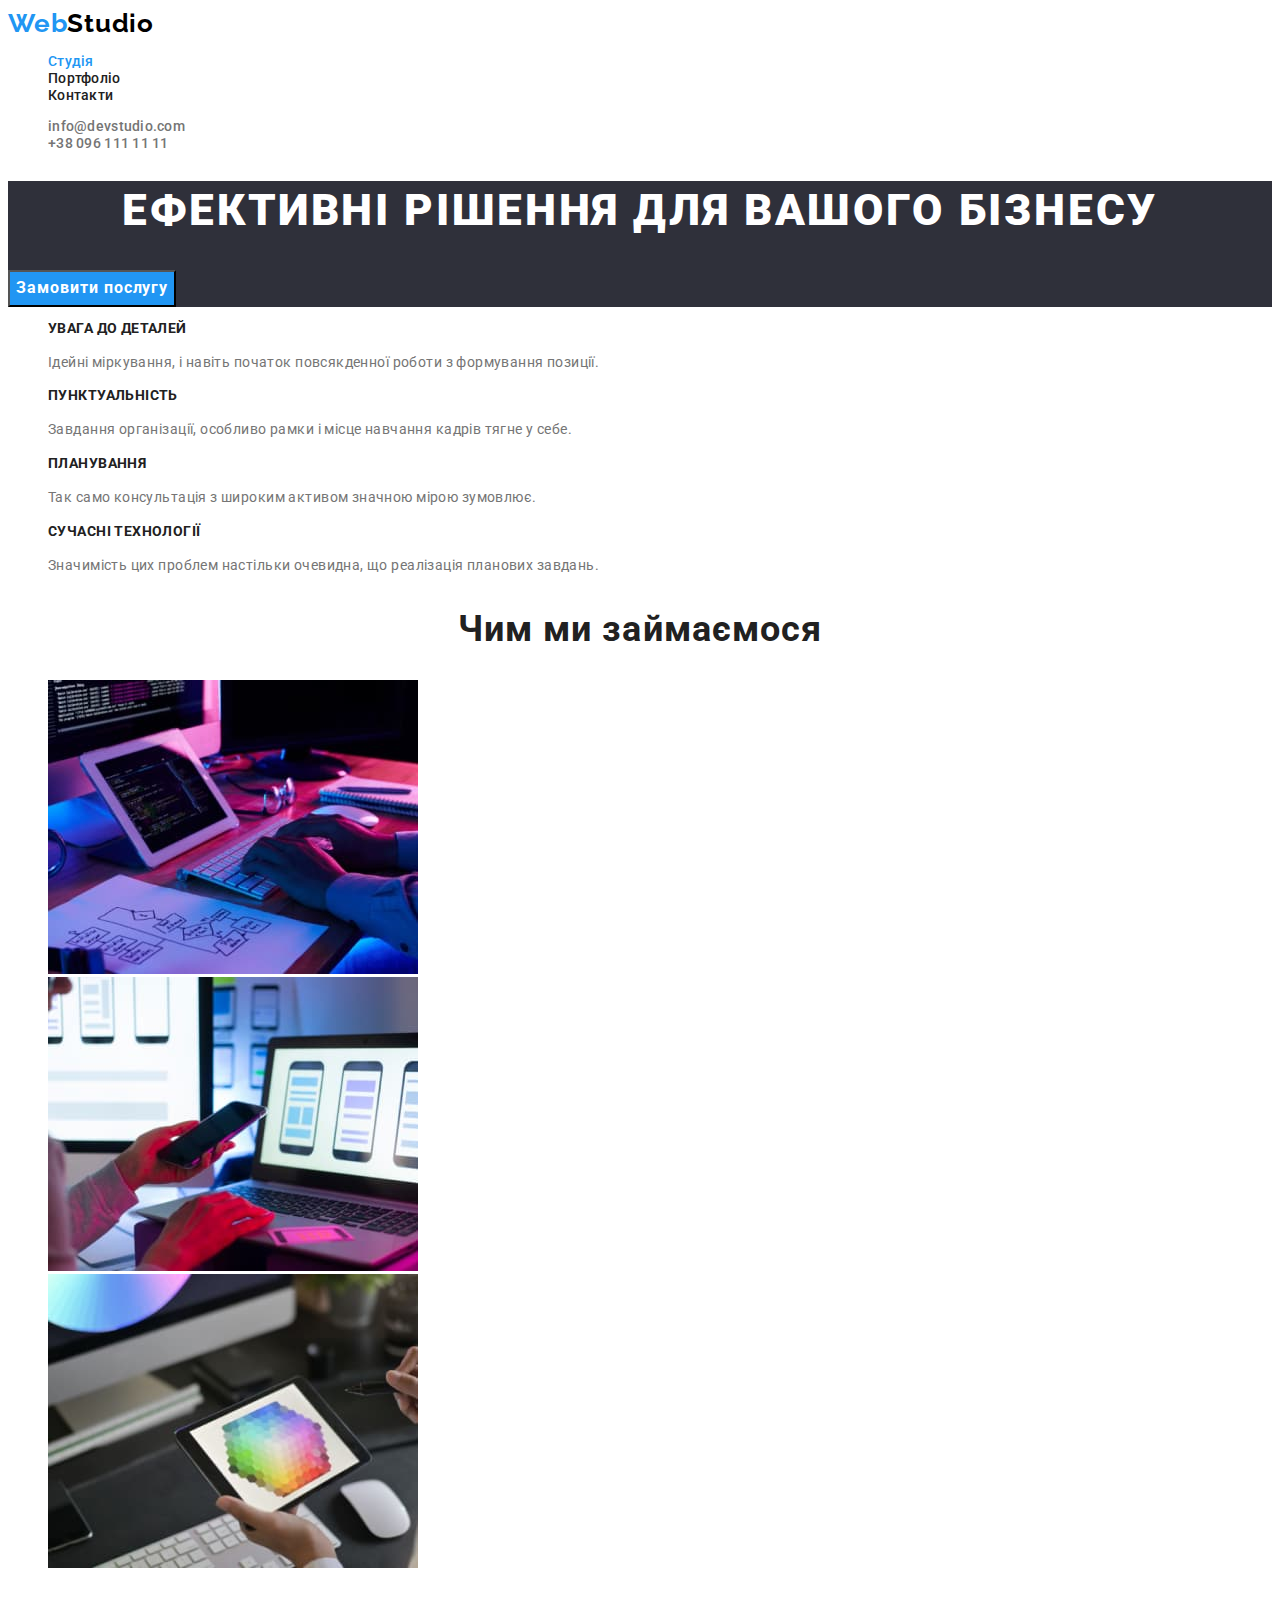
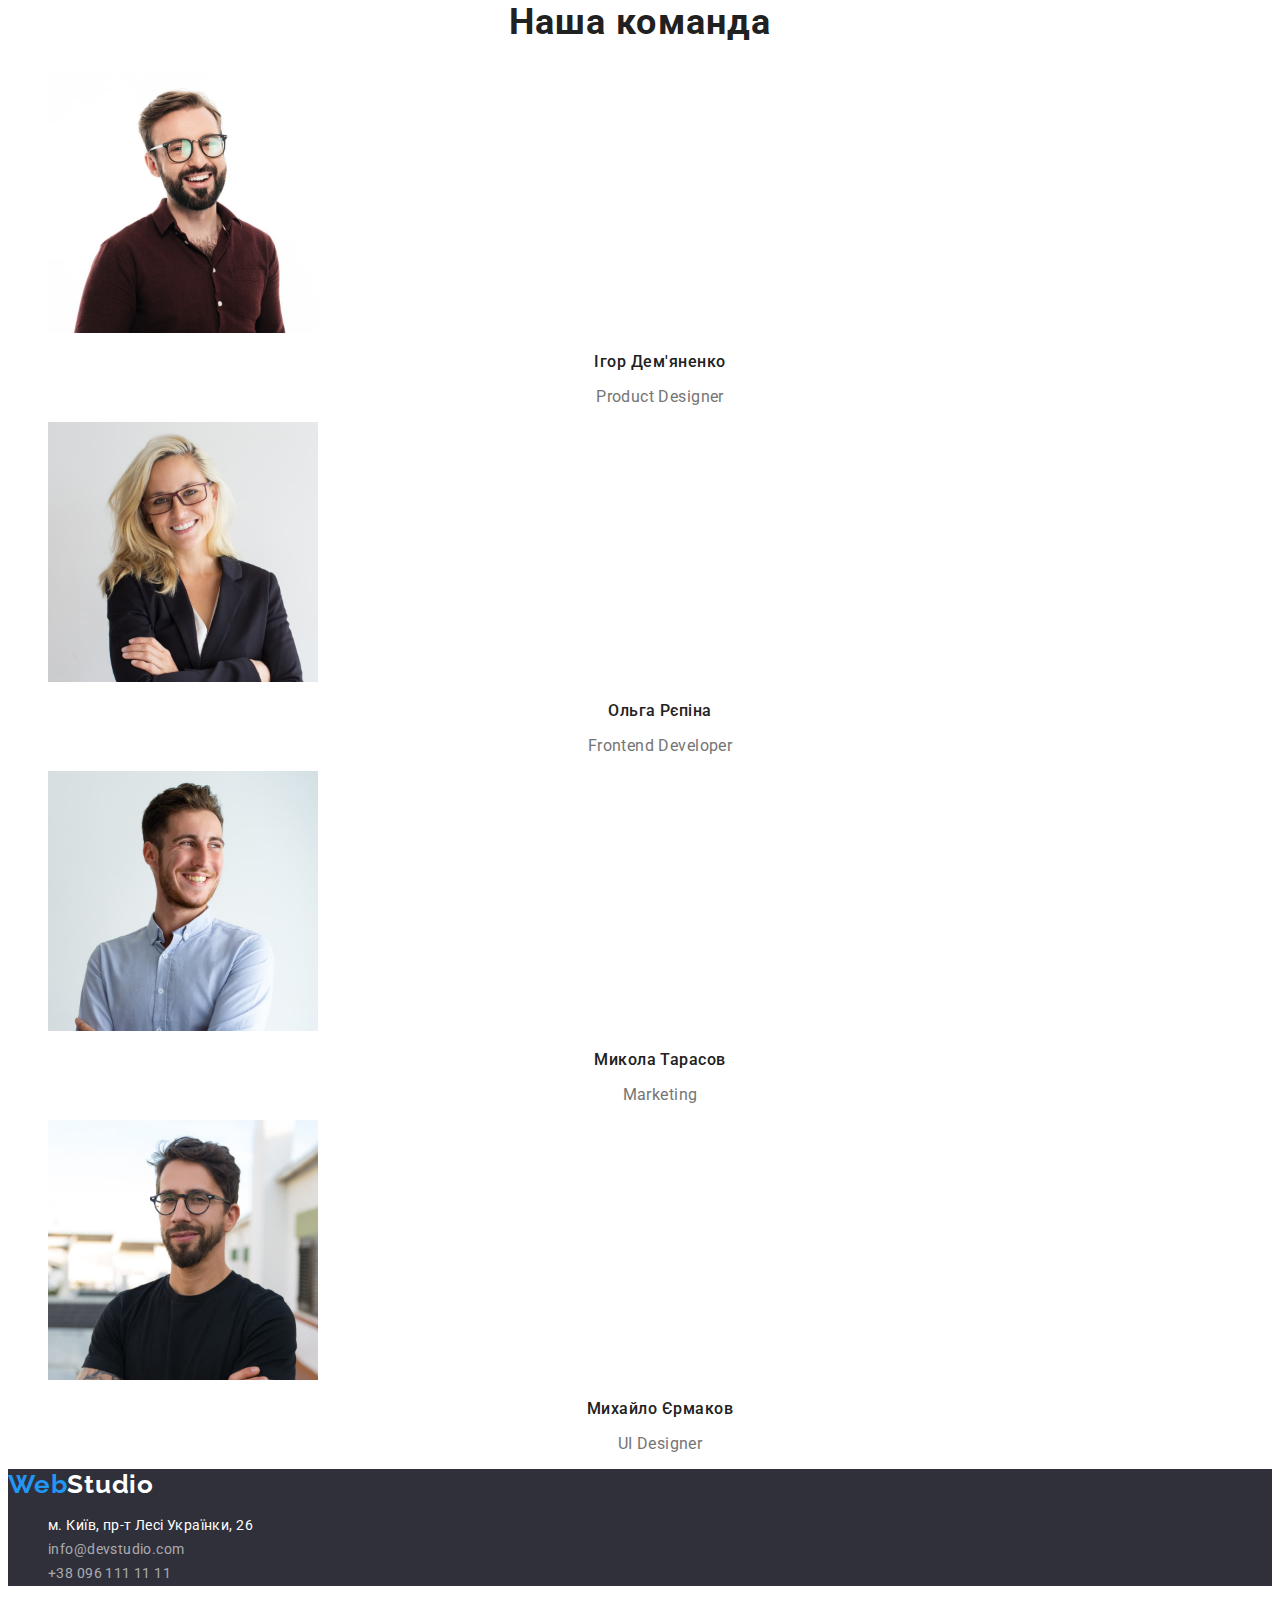
==== commit 92d7755c: "передає виправлену дз" ====
--- a/index.html
+++ b/index.html
@@ -18,7 +18,7 @@
     <header class="header">
       <nav class="header-nav">
         <a class="logo link" href="./index.html"
-          >Web<span class="logo-secondary">Studio</span></a
+          >Web<span class="logo-header">Studio</span></a
         >
         <ul class="header-nav-list">
           <li class="header-nav-item">
--- a/css/styles.css
+++ b/css/styles.css
@@ -35,7 +35,7 @@
   letter-spacing: 0.03em;
 }
 
-.logo-secondary {
+.logo-header {
   color: #000000;
 }
 
@@ -109,6 +109,7 @@
 }
 .features-title {
   color: var(--title-text-color);
+  font-size: 14px;
   line-height: 1.14;
   letter-spacing: 0.03em;
   text-transform: uppercase;
@@ -156,6 +157,9 @@
   color: var(--accent-color);
 }
 
+.logo-secondary {
+  color: var(--additional-color);
+}
 .footer-link.address {
   color: var(--additional-color);
   line-height: 1.71;
